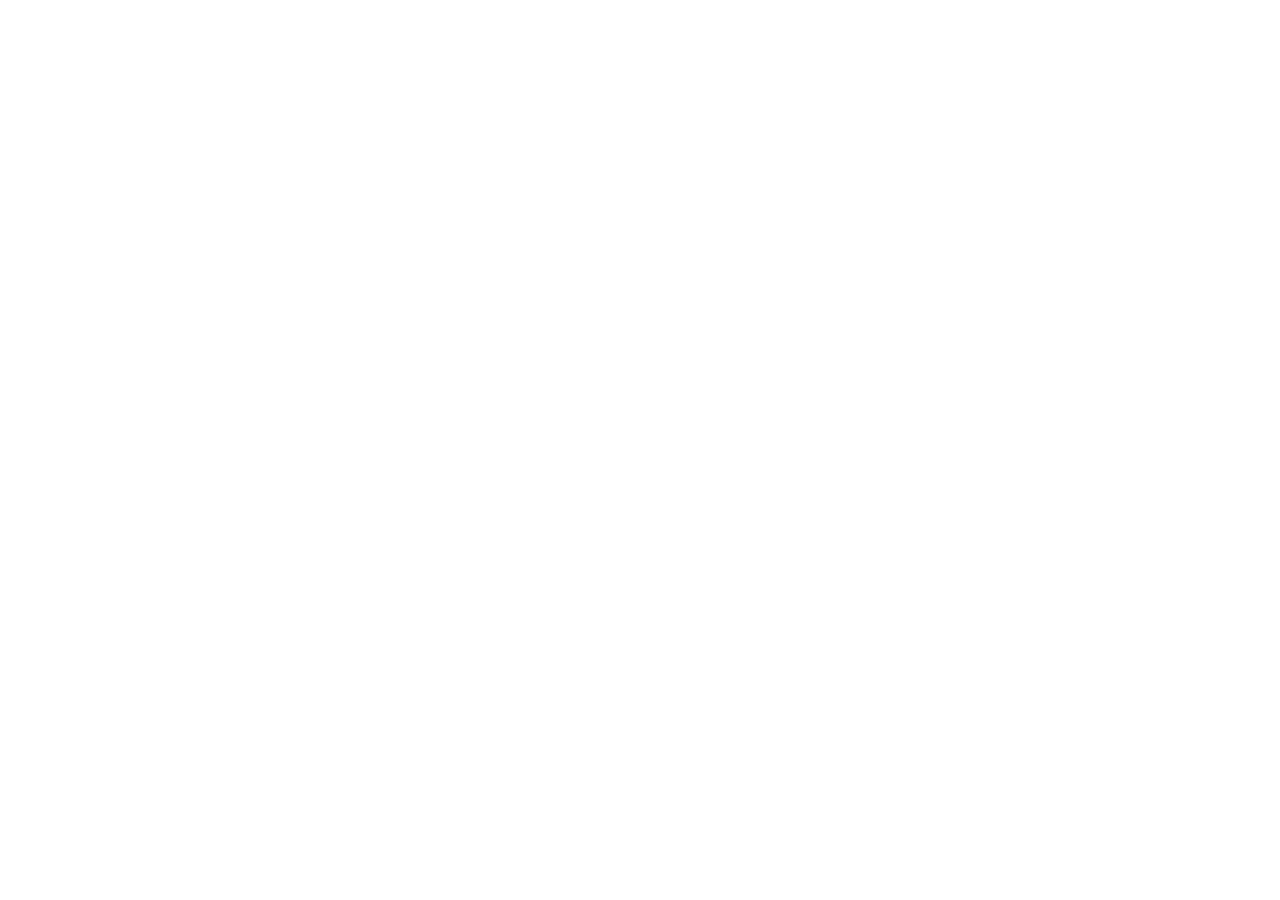
==== index.html @ c3e35a96 "added Math object" ====
<!DOCTYPE html>
<html lang="en">
<head>
    <meta charset="UTF-8">
    <meta name="viewport" content="width=device-width, initial-scale=1.0">
    <title>Document</title>
    <link rel="stylesheet" href="style.css">
</head>
<body>

    
    
    <script src="script.js"></script>
</body>
</html>
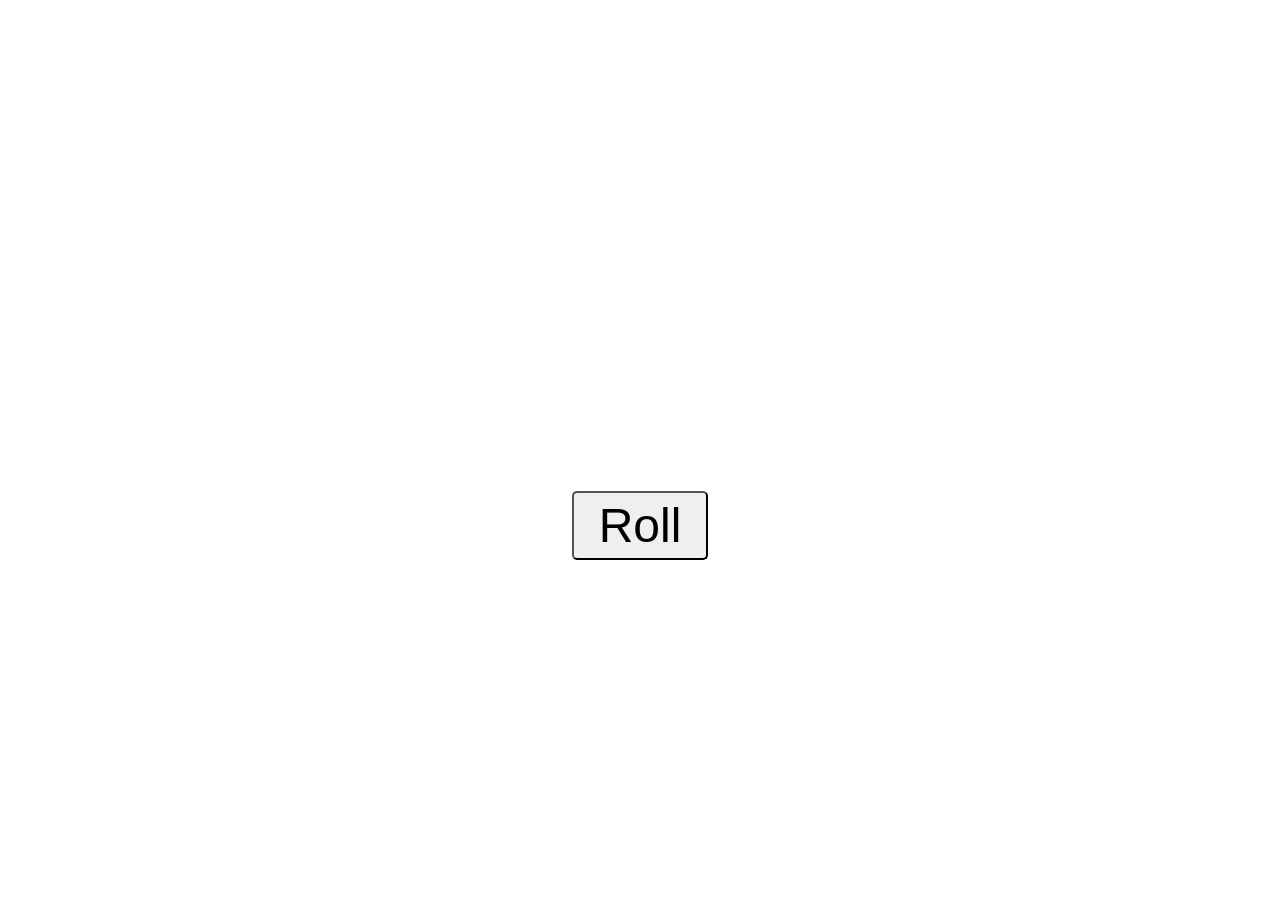
==== commit 492369cf: "solved random number generator" ====
--- a/index.html
+++ b/index.html
@@ -8,7 +8,10 @@
 </head>
 <body>
 
-    
+    <button id="myButton">Roll</button>
+    <label id="label1" class="myLabel"></label>
+    <label id="label2" class="myLabel"></label>
+    <label id="label3" class="myLabel"></label>
     
     <script src="script.js"></script>
 </body>
--- a/style.css
+++ b/style.css
@@ -0,0 +1,25 @@
+body{
+    font-family: verdana;
+    text-align: center;
+    display: flex;
+    justify-content: center;
+    align-items: center;
+    gap: 15px;
+    flex-direction: column-reverse;
+    height: 90vh;
+}
+
+#myButton{
+    font-size: 3em;
+    padding: 5px 25px;
+    border-radius: 5px;
+    outline: none;
+}
+
+.myLabel{
+    font-size: 2em;
+    padding: 10px;
+    height: 40px;
+    width: 40px;
+    border-radius: 50%;
+}
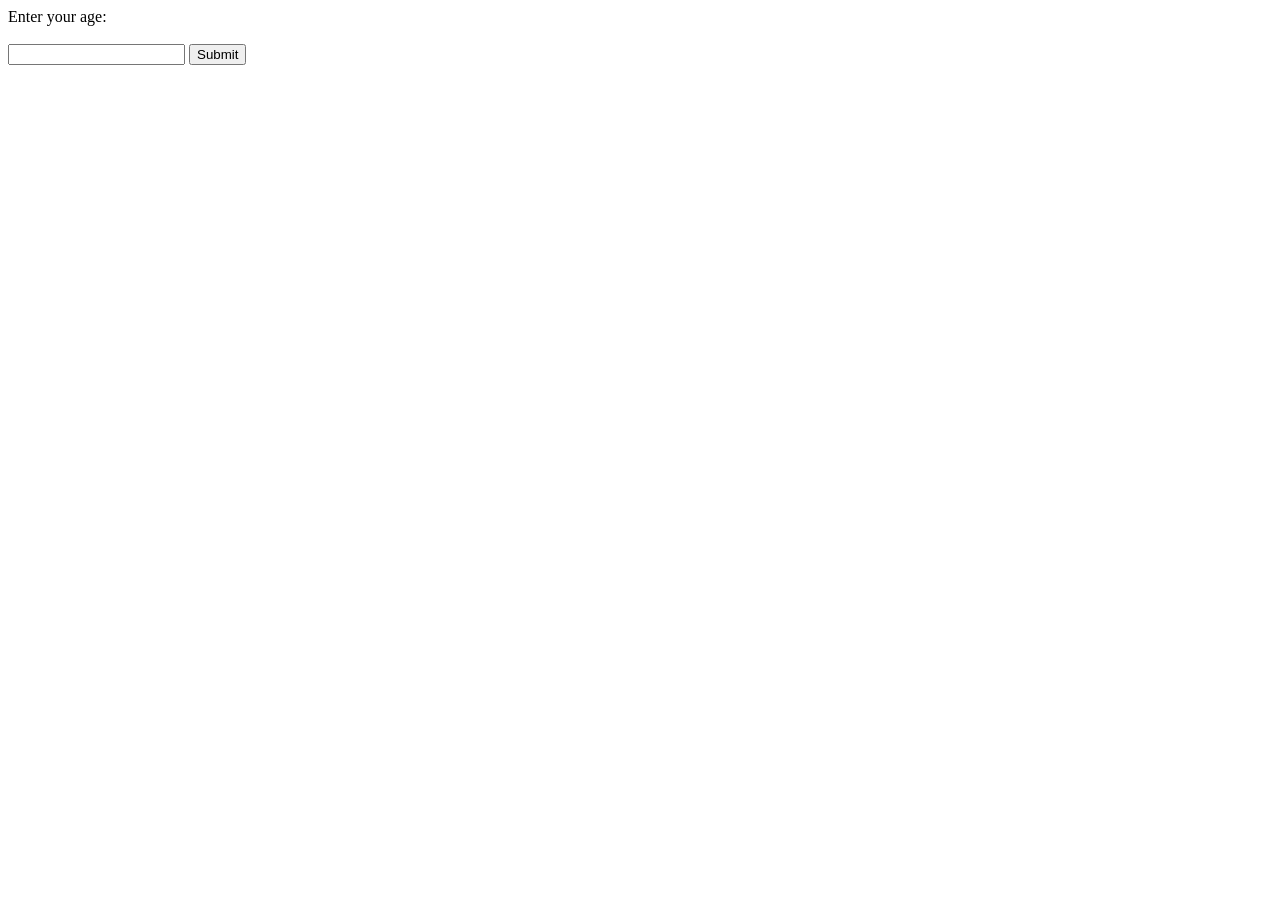
==== commit 3923aaf3: "added statement" ====
--- a/index.html
+++ b/index.html
@@ -8,10 +8,10 @@
 </head>
 <body>
 
-    <button id="myButton">Roll</button>
-    <label id="label1" class="myLabel"></label>
-    <label id="label2" class="myLabel"></label>
-    <label id="label3" class="myLabel"></label>
+    <label>Enter your age: </label> <br> <br>
+    <input type="text" id="myText">
+    <button id="myButton"> Submit</button> <br>
+    <p id="replyText"></p>
     
     <script src="script.js"></script>
 </body>
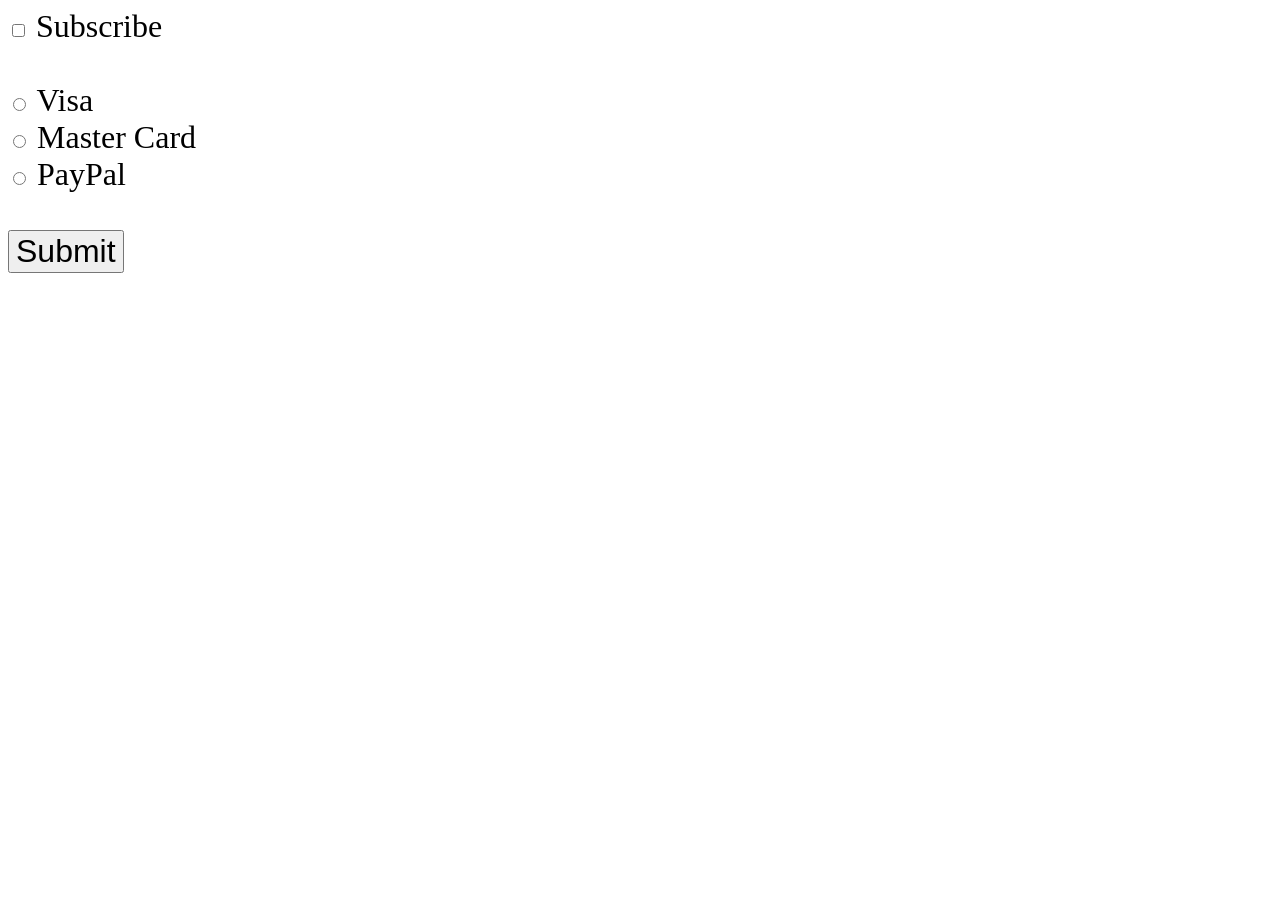
==== commit 633d4bc8: "completed checked property" ====
--- a/index.html
+++ b/index.html
@@ -8,10 +8,20 @@
 </head>
 <body>
 
-    <label>Enter your age: </label> <br> <br>
-    <input type="text" id="myText">
-    <button id="myButton"> Submit</button> <br>
-    <p id="replyText"></p>
+    <input type="checkbox" id="myCheckBox">
+    <label for="myCheckBox">Subscribe</label> <br> <br>
+
+    <input type="radio" id="visaBtn" name="card">
+    <label for="visaBtn">Visa</label><br>
+    <input type="radio" id="mastercardBtn" name="card">
+    <label for="mastercardBtn">Master Card</label><br>
+    <input type="radio" id="paypalBtn" name="card">
+    <label for="paypalBtn">PayPal</label><br><br>
+
+    <button type="submit" id="myBtn">Submit</button>
+
+    <p id="subResult"></p>
+    <p id="paymentResult"></p>
     
     <script src="script.js"></script>
 </body>
--- a/style.css
+++ b/style.css
@@ -0,0 +1,8 @@
+body{
+    font-family: verdana;
+    font-size: 2em;
+}
+
+#myBtn{
+    font-size: 1em;
+}
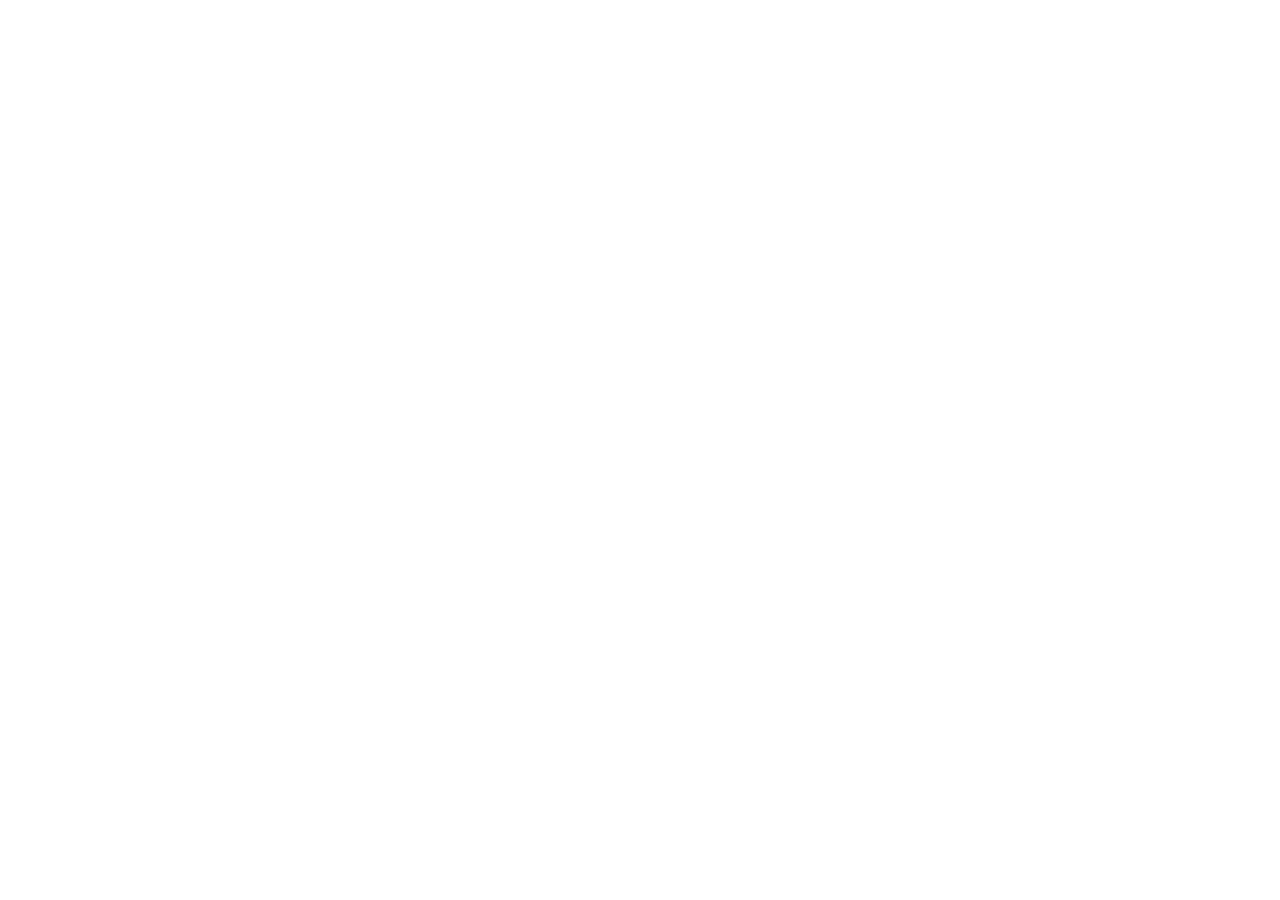
==== commit 8185d56a: "SWITCH Added" ====
--- a/index.html
+++ b/index.html
@@ -8,20 +8,7 @@
 </head>
 <body>
 
-    <input type="checkbox" id="myCheckBox">
-    <label for="myCheckBox">Subscribe</label> <br> <br>
-
-    <input type="radio" id="visaBtn" name="card">
-    <label for="visaBtn">Visa</label><br>
-    <input type="radio" id="mastercardBtn" name="card">
-    <label for="mastercardBtn">Master Card</label><br>
-    <input type="radio" id="paypalBtn" name="card">
-    <label for="paypalBtn">PayPal</label><br><br>
-
-    <button type="submit" id="myBtn">Submit</button>
-
-    <p id="subResult"></p>
-    <p id="paymentResult"></p>
+    
     
     <script src="script.js"></script>
 </body>
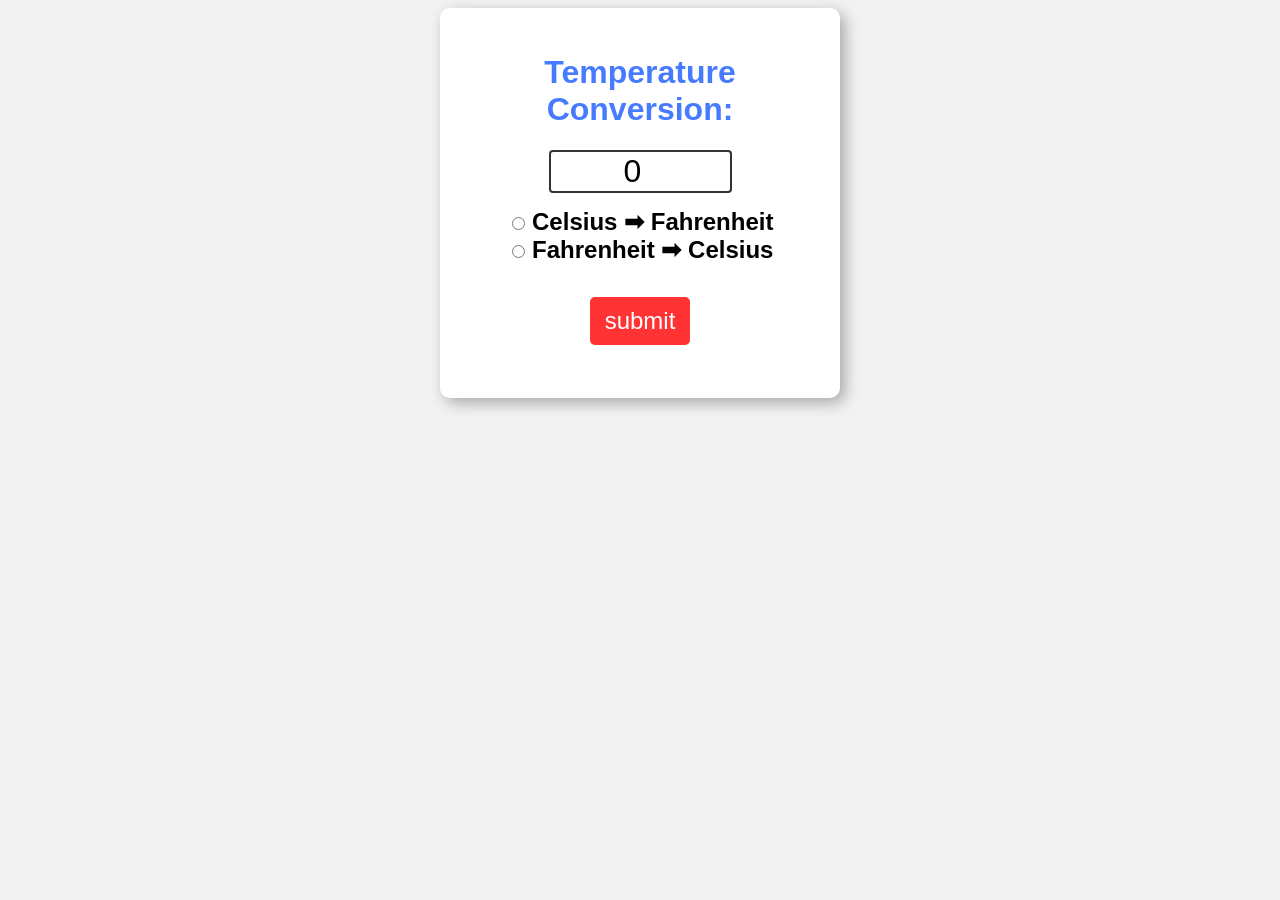
==== commit 707371ca: "Temperature Conversion added" ====
--- a/index.html
+++ b/index.html
@@ -8,7 +8,19 @@
 </head>
 <body>
 
-    
+    <form>
+        <h1>Temperature Conversion: </h1>
+        <input type="number" id="textBox" value="0"><br>
+
+        <input type="radio" id="toFahrenheit" name="unit">
+        <label for="toFahrenheit">Celsius ➡ Fahrenheit</label><br>
+
+        <input type="radio" id="toCelsius" name="unit">
+        <label for="toCelsius">Fahrenheit ➡ Celsius</label><br><br>
+
+        <button type="button" onclick="convert()">submit</button>
+        <p id="result"></p>
+    </form>
     
     <script src="script.js"></script>
 </body>
--- a/style.css
+++ b/style.css
@@ -0,0 +1,52 @@
+body{
+    font-family: Arial, Helvetica, sans-serif;
+    background-color: hsl(0, 0%, 95%);
+}
+
+h1{
+    color: hsl(223, 100%, 64%);
+}
+
+form{
+    background-color: hsl(0, 0%, 100%);
+    text-align: center;
+    max-width: 350px;
+    margin: auto;
+    padding: 25px;
+    border-radius: 10px;
+    box-shadow: 5px 5px 15px hsla(0, 0%, 0%, 0.3);
+}
+
+#textBox{
+    width: 50%;
+    text-align: center;
+    font-size: 2em;
+    border: 2px solid hsl(0, 0%, 0%,0.8);
+    border-radius: 4px;
+    margin-bottom: 15px;
+}
+
+label{
+    font-size: 1.5em;
+    font-weight: bold;
+}
+
+button{
+    margin-top: 15px;
+    background-color: hsl(0,100%,60%);
+    font-size: 1.5em;
+    border-radius: 5px;
+    color: white;
+    border: none;
+    padding: 10px 15px;
+    cursor: pointer;
+}
+
+button:hover{
+    background-color: hsl(0,100%,50%);
+}
+
+#result{
+    font-size: 1.75em;
+    font-weight: bold;
+}
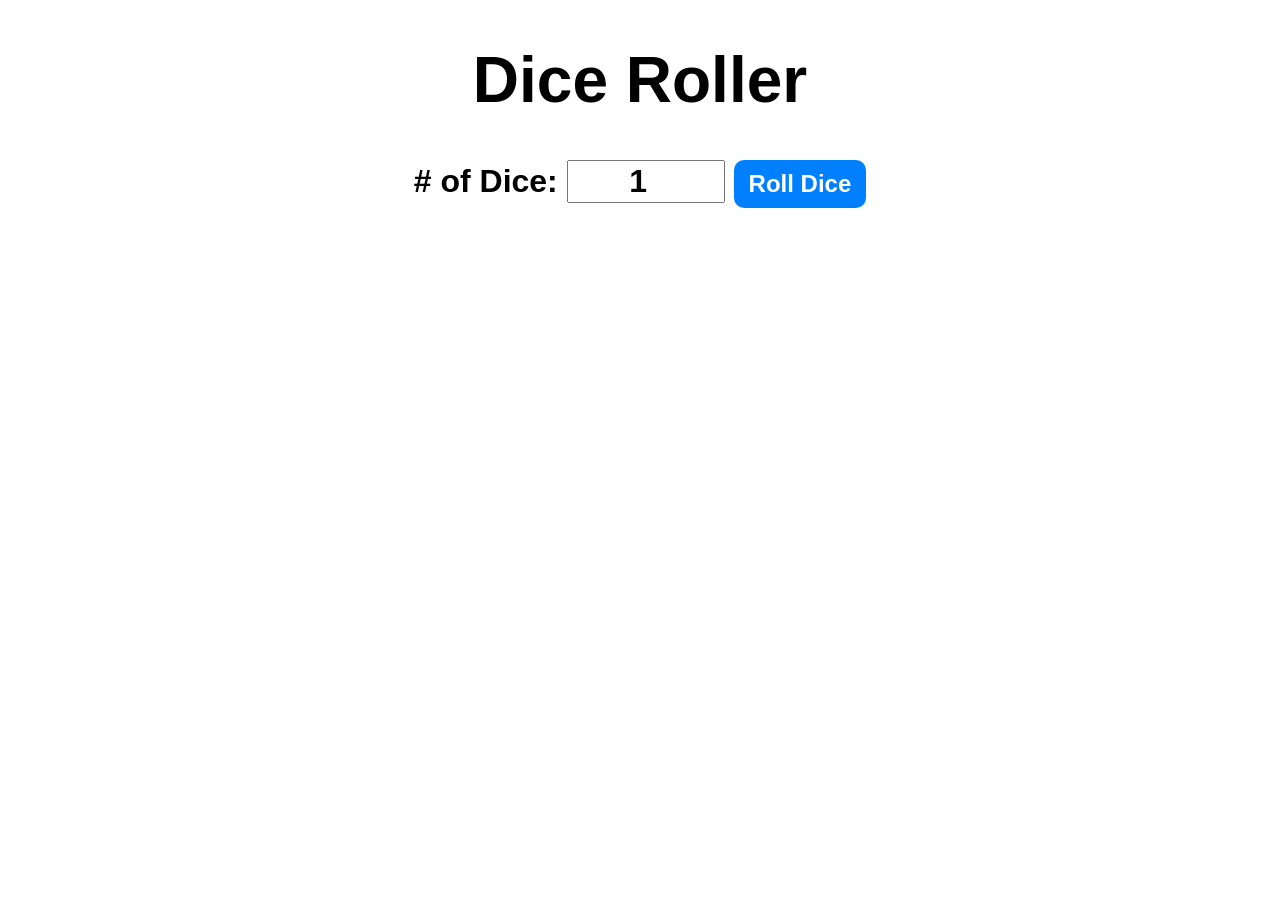
==== commit af8e262c: "Dice Roller added" ====
--- a/index.html
+++ b/index.html
@@ -8,19 +8,16 @@
 </head>
 <body>
 
-    <form>
-        <h1>Temperature Conversion: </h1>
-        <input type="number" id="textBox" value="0"><br>
+    <div id="container">
 
-        <input type="radio" id="toFahrenheit" name="unit">
-        <label for="toFahrenheit">Celsius ➡ Fahrenheit</label><br>
+        <h1>Dice Roller</h1>
+        <label># of Dice: </label>
+        <input type="number" id="numOfDice" value="1" min="1">
+        <button onclick="rollDice()">Roll Dice</button>
+        <div id="diceResult"></div>
+        <div id="diceImages"></div>
 
-        <input type="radio" id="toCelsius" name="unit">
-        <label for="toCelsius">Fahrenheit ➡ Celsius</label><br><br>
-
-        <button type="button" onclick="convert()">submit</button>
-        <p id="result"></p>
-    </form>
+    </div>
     
     <script src="script.js"></script>
 </body>
--- a/style.css
+++ b/style.css
@@ -1,52 +1,41 @@
-body{
+#container{
     font-family: Arial, Helvetica, sans-serif;
-    background-color: hsl(0, 0%, 95%);
-}
-
-h1{
-    color: hsl(223, 100%, 64%);
-}
-
-form{
-    background-color: hsl(0, 0%, 100%);
     text-align: center;
-    max-width: 350px;
-    margin: auto;
-    padding: 25px;
-    border-radius: 10px;
-    box-shadow: 5px 5px 15px hsla(0, 0%, 0%, 0.3);
-}
-
-#textBox{
-    width: 50%;
-    text-align: center;
-    font-size: 2em;
-    border: 2px solid hsl(0, 0%, 0%,0.8);
-    border-radius: 4px;
-    margin-bottom: 15px;
-}
-
-label{
-    font-size: 1.5em;
+    font-size: 2rem;
     font-weight: bold;
 }
 
 button{
-    margin-top: 15px;
-    background-color: hsl(0,100%,60%);
-    font-size: 1.5em;
-    border-radius: 5px;
+    font-size: 1.5rem;
+    padding: 10px 15px;
+    border-radius: 10px;
+    border: none;
+    background-color: hsl(210, 100%, 50%);
     color: white;
-    border: none;
-    padding: 10px 15px;
+    font-weight: bold;
     cursor: pointer;
 }
 
 button:hover{
-    background-color: hsl(0,100%,50%);
+    background-color: hsl(210, 100%, 60%);
 }
 
-#result{
-    font-size: 1.75em;
+button:active{
+    background-color: hsl(210, 100%, 70%);
+}
+
+input{
+    font-size: 2rem;
+    width: 150px;
+    text-align: center;
     font-weight: bold;
+}
+
+#diceResult{
+    margin: 25px;
+}
+
+#diceImages img{
+    width: 150px;
+    margin: 10px;
 }
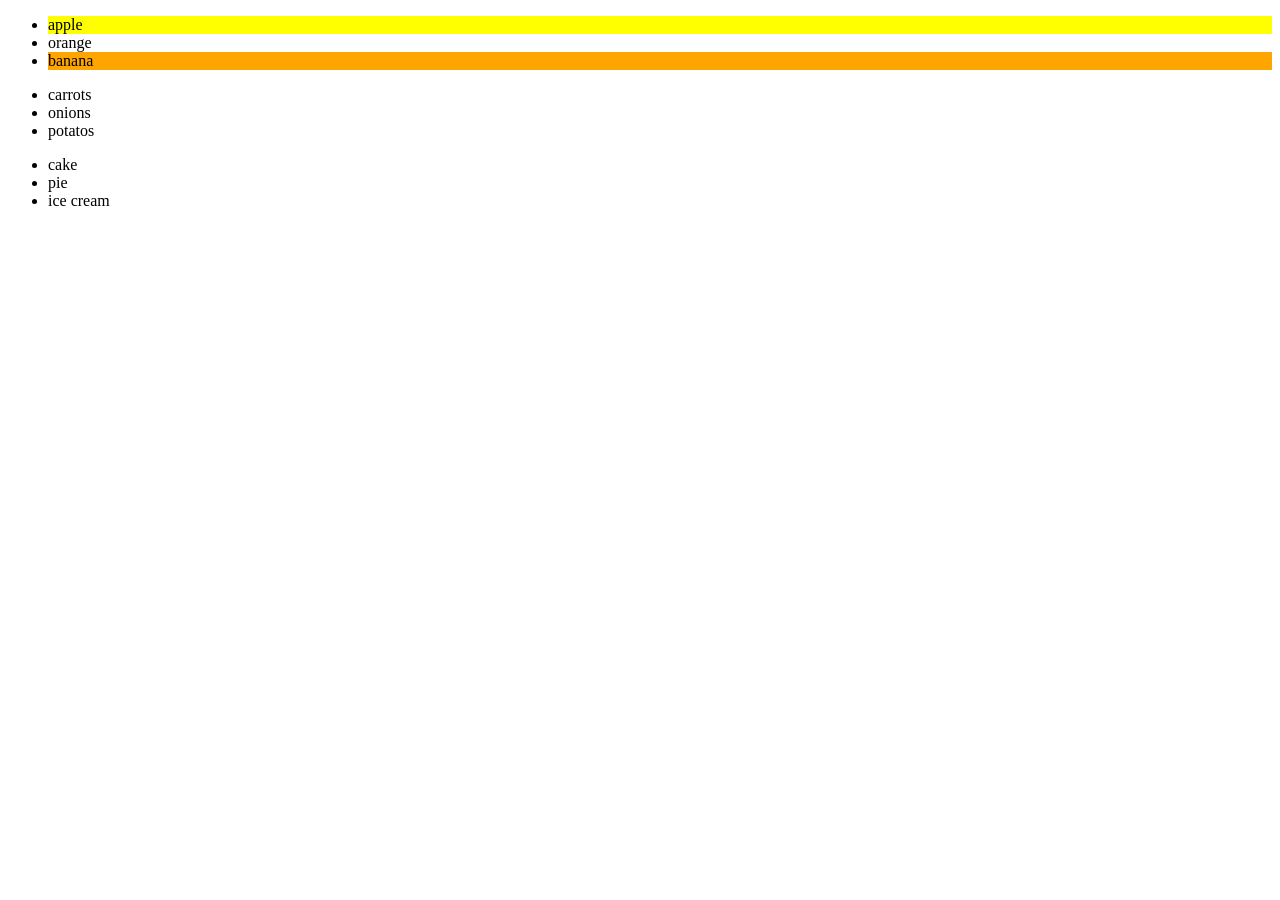
==== commit 5f1095e0: "added lecture 46" ====
--- a/index.html
+++ b/index.html
@@ -8,16 +8,29 @@
 </head>
 <body>
 
-    <div id="container">
+    <ul id="fruits">
 
-        <h1>Dice Roller</h1>
-        <label># of Dice: </label>
-        <input type="number" id="numOfDice" value="1" min="1">
-        <button onclick="rollDice()">Roll Dice</button>
-        <div id="diceResult"></div>
-        <div id="diceImages"></div>
+        <li>apple</li>
+        <li>orange</li>
+        <li>banana</li>
 
-    </div>
+    </ul>
+
+    <ul id="vegetables">
+
+        <li>carrots</li>
+        <li>onions</li>
+        <li>potatos</li>
+
+    </ul>
+
+    <ul id="deserts">
+
+        <li>cake</li>
+        <li>pie</li>
+        <li>ice cream</li>
+
+    </ul>
     
     <script src="script.js"></script>
 </body>
